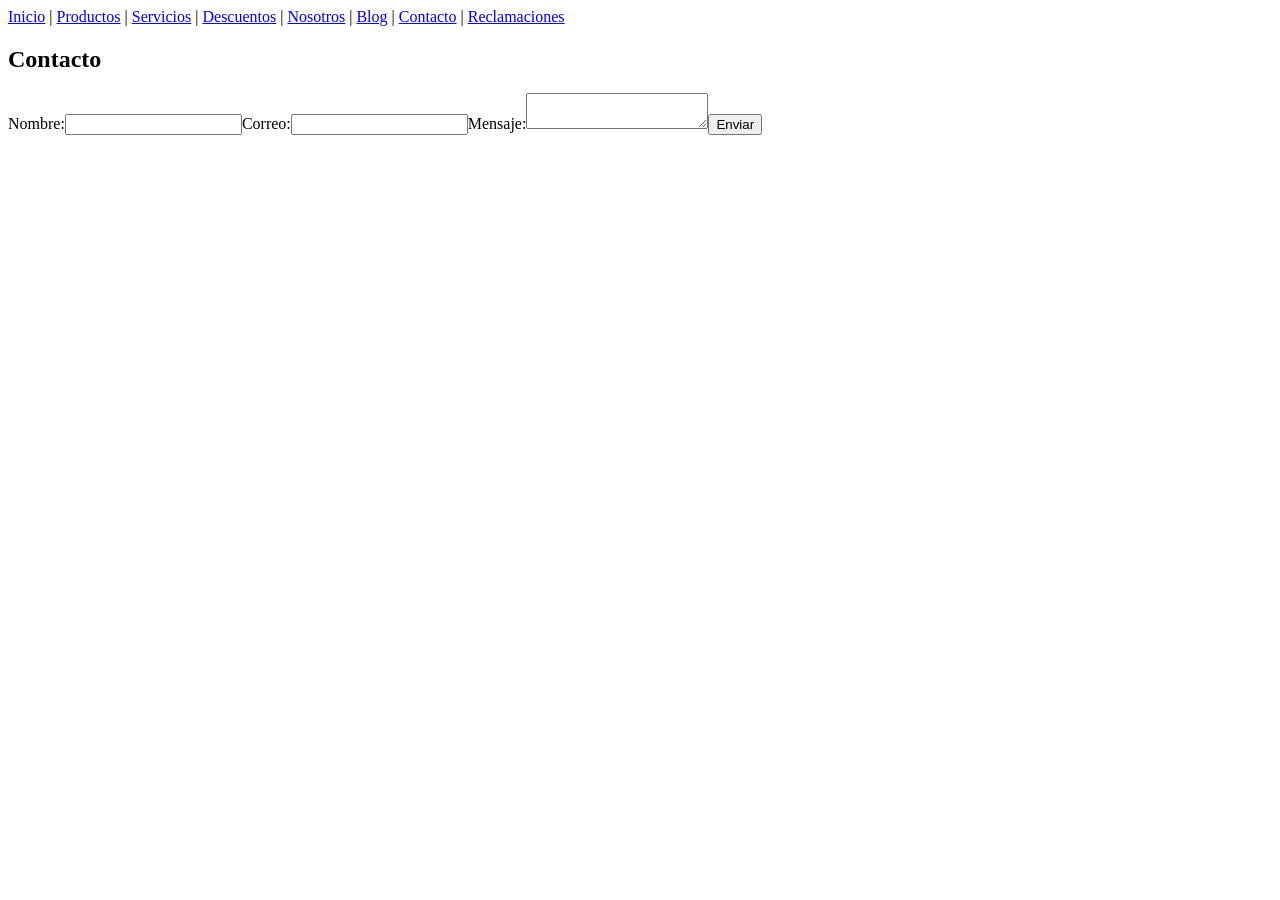
==== contacto.html @ 9bed8eb8 "Crear estructura BioAqua - contacto.html" ====
<!DOCTYPE html>
<html lang="es">
<head>
    <meta charset="UTF-8">
    <meta name="viewport" content="width=device-width, initial-scale=1.0">
    <title>BioAqua - Contacto</title>
</head>
<body>
    <header><nav><a href="index.html">Inicio</a> | <a href="productos.html">Productos</a> | <a href="servicios.html">Servicios</a> | <a href="descuentos.html">Descuentos</a> | <a href="nosotros.html">Nosotros</a> | <a href="blog.html">Blog</a> | <a href="contacto.html">Contacto</a> | <a href="reclamaciones.html">Reclamaciones</a></nav></header>
    <main><section><h1>Contacto</h1><form><label for="nombre">Nombre:</label><input id="nombre" type="text"><label for="email">Correo:</label><input id="email" type="email"><label for="mensaje">Mensaje:</label><textarea id="mensaje"></textarea><button type="submit">Enviar</button></form></section></main>
    <footer></footer>
</body>
</html>
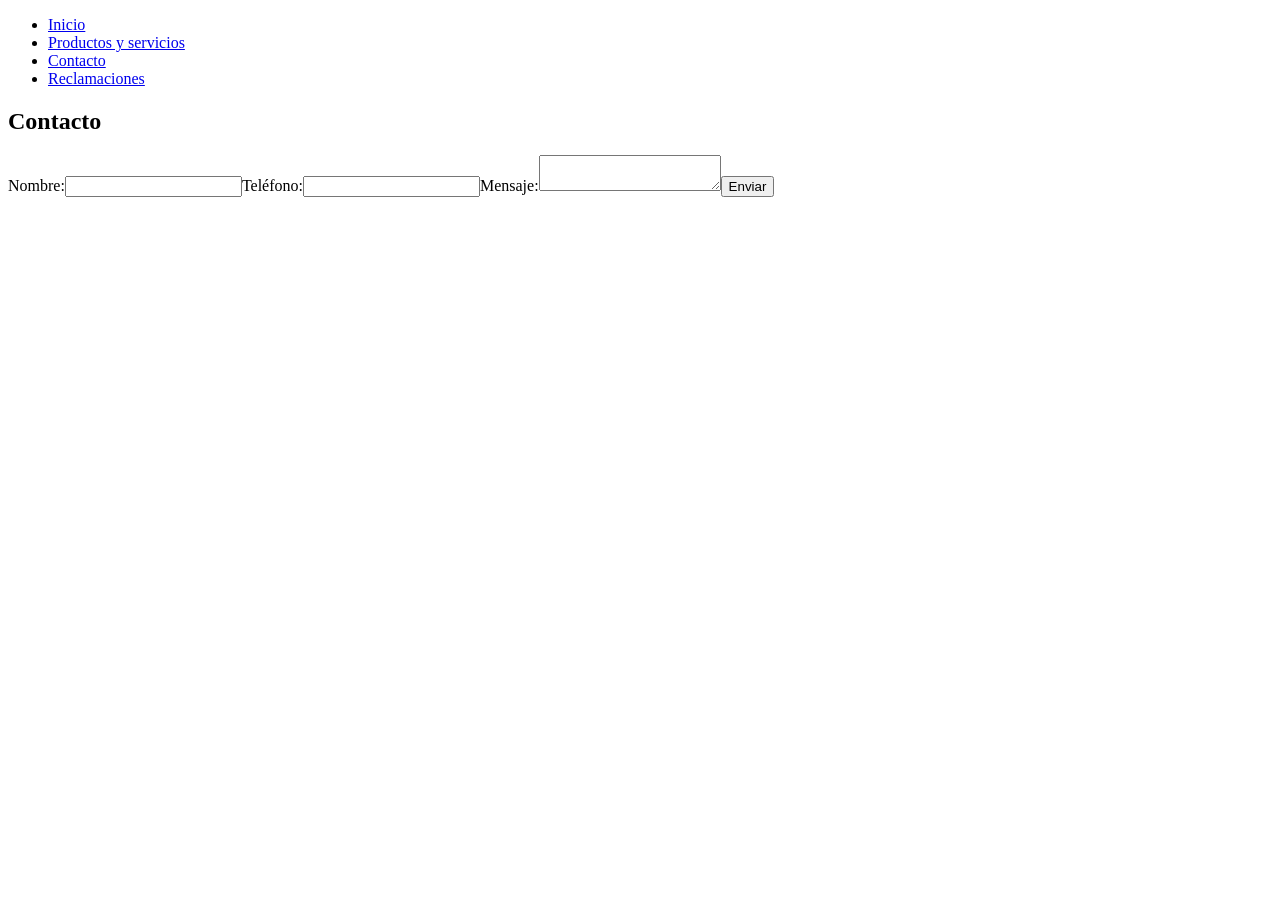
==== commit 2531a182: "Simplificar navegación de BioAqua - contacto.html" ====
--- a/contacto.html
+++ b/contacto.html
@@ -1,13 +1,8 @@
 <!DOCTYPE html>
 <html lang="es">
-<head>
-    <meta charset="UTF-8">
-    <meta name="viewport" content="width=device-width, initial-scale=1.0">
-    <title>BioAqua - Contacto</title>
-</head>
+<head><meta charset="UTF-8"><meta name="viewport" content="width=device-width, initial-scale=1.0"><title>BioAqua - Contacto</title></head>
 <body>
-    <header><nav><a href="index.html">Inicio</a> | <a href="productos.html">Productos</a> | <a href="servicios.html">Servicios</a> | <a href="descuentos.html">Descuentos</a> | <a href="nosotros.html">Nosotros</a> | <a href="blog.html">Blog</a> | <a href="contacto.html">Contacto</a> | <a href="reclamaciones.html">Reclamaciones</a></nav></header>
-    <main><section><h1>Contacto</h1><form><label for="nombre">Nombre:</label><input id="nombre" type="text"><label for="email">Correo:</label><input id="email" type="email"><label for="mensaje">Mensaje:</label><textarea id="mensaje"></textarea><button type="submit">Enviar</button></form></section></main>
-    <footer></footer>
-</body>
-</html>+<header><nav><ul><li><a href="index.html">Inicio</a></li><li><a href="productos-servicios.html">Productos y servicios</a></li><li><a href="contacto.html">Contacto</a></li><li><a href="reclamaciones.html">Reclamaciones</a></li></ul></nav></header>
+<main><section><h1>Contacto</h1><form><label for="nombre">Nombre:</label><input id="nombre" name="nombre" type="text"><label for="telefono">Teléfono:</label><input id="telefono" name="telefono" type="tel"><label for="mensaje">Mensaje:</label><textarea id="mensaje" name="mensaje"></textarea><button type="submit">Enviar</button></form></section></main>
+<footer></footer>
+</body></html>
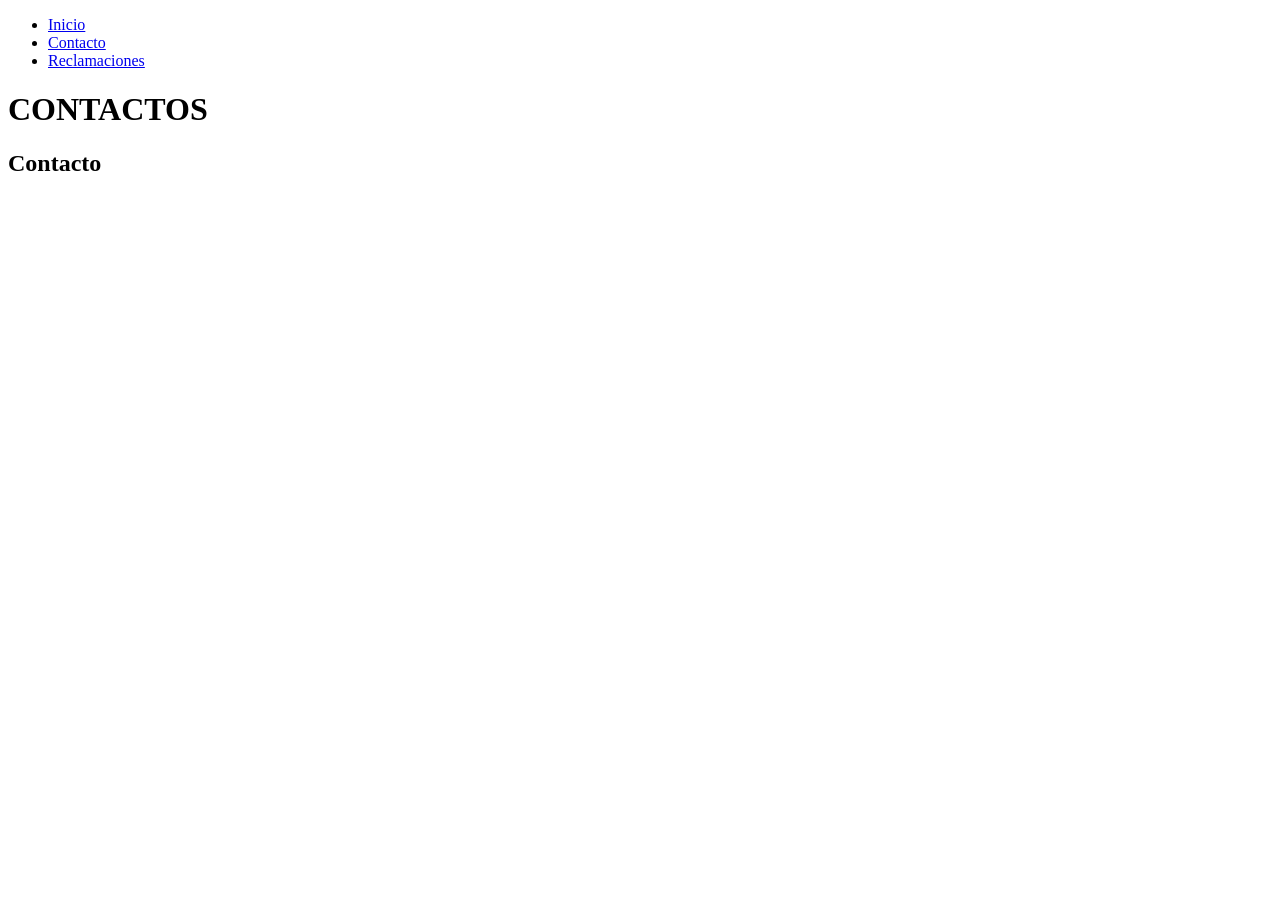
==== commit 5d0b30d7: "describe tu cambio" ====
--- a/contacto.html
+++ b/contacto.html
@@ -1,8 +1,37 @@
 <!DOCTYPE html>
 <html lang="es">
-<head><meta charset="UTF-8"><meta name="viewport" content="width=device-width, initial-scale=1.0"><title>BioAqua - Contacto</title></head>
+
+<head>
+    <meta charset="UTF-8">
+    <meta name="viewport" content="width=device-width, initial-scale=1.0">
+    <title>BioAqua - Contacto</title>
+</head>
+
 <body>
-<header><nav><ul><li><a href="index.html">Inicio</a></li><li><a href="productos-servicios.html">Productos y servicios</a></li><li><a href="contacto.html">Contacto</a></li><li><a href="reclamaciones.html">Reclamaciones</a></li></ul></nav></header>
-<main><section><h1>Contacto</h1><form><label for="nombre">Nombre:</label><input id="nombre" name="nombre" type="text"><label for="telefono">Teléfono:</label><input id="telefono" name="telefono" type="tel"><label for="mensaje">Mensaje:</label><textarea id="mensaje" name="mensaje"></textarea><button type="submit">Enviar</button></form></section></main>
-<footer></footer>
-</body></html>+    <header>
+        <nav>
+            <ul>
+                <li><a href="index.html">Inicio</a></li>
+                <li><a href="contacto.html">Contacto</a></li>
+                <li><a href="reclamaciones.html">Reclamaciones</a></li>
+            </ul>
+        </nav>
+    </header>
+    <main>
+        <h1 class="title">CONTACTOS</h1>
+        <section>
+            <h1>Contacto</h1>
+            <table class="tabla">
+                <thead>
+
+                </thead>
+                <tbody>
+                    
+                </tbody>
+            </table>
+        </section>
+    </main>
+    <footer></footer>
+</body>
+
+</html>
